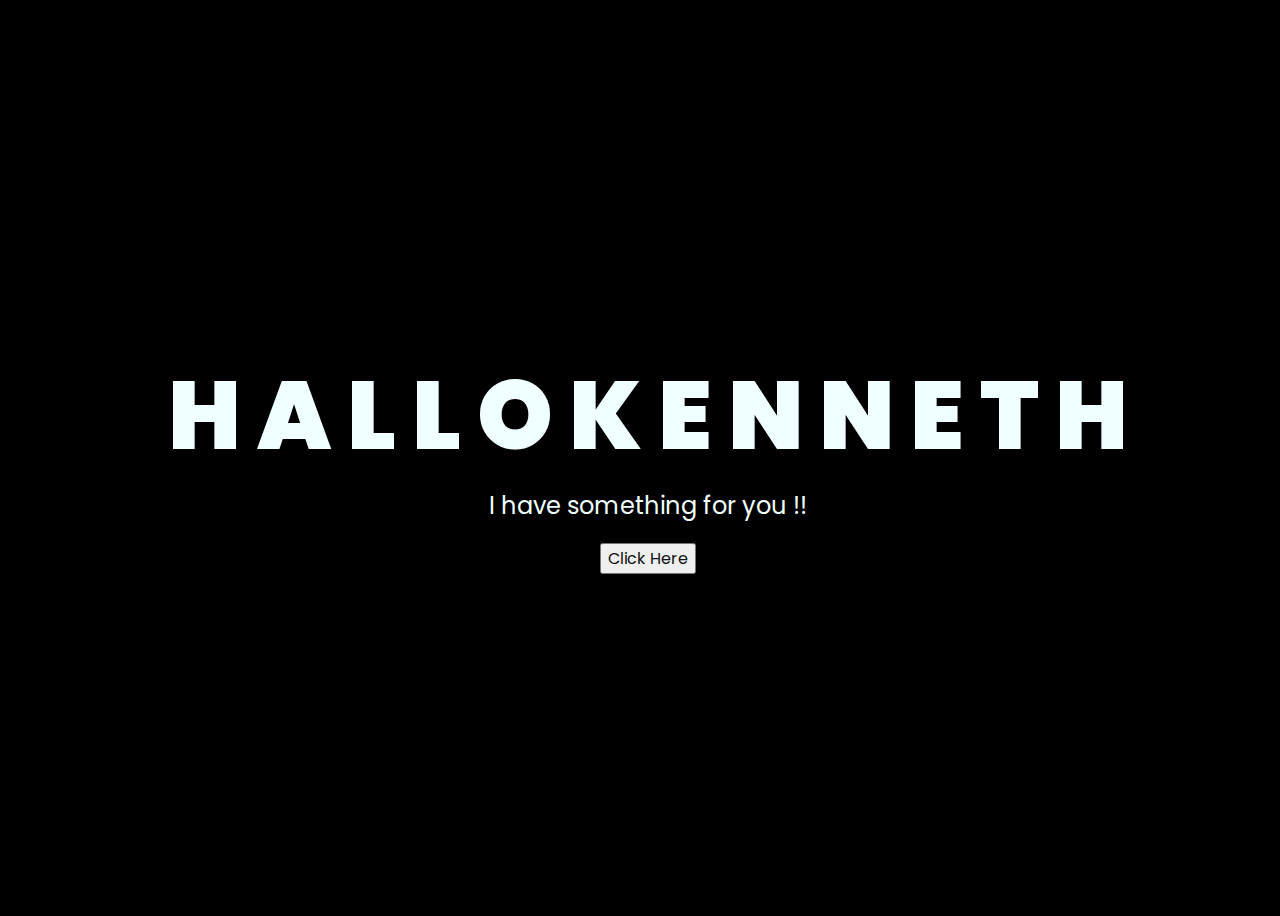
==== index.html @ f79fc616 "first commit" ====
<!DOCTYPE html>
<html lang="en">
  <head>
    <meta charset="UTF-8" />
    <meta http-equiv="X-UA-Compatible" content="IE=edge" />
    <meta name="viewport" content="width=device-width, initial-scale=1.0" />
    <link rel="stylesheet" href="css/style.css" />
    <link rel="icon" href="img/flowers.png" type="image/x-icon" />
    <title>FOR KEN BOCIL</title>
  </head>
  <body>
    <div class="greetings">
      <span>H</span>
      <span>A</span>
      <span>L</span>
      <span>L</span>
      <span>O</span>

      <span>K</span>
      <span>E</span>
      <span>N</span>
      <span>N</span>
      <span>E</span>
      <span>T</span>
      <span>H</span>
    </div>
    <div class="description">
      <span>I have something for you !!</span>
    </div>
    <div class="button">
      <button>
        <a href="flower.html">Click Here</a>
      </button>
    </div>
  </body>
</html>
---- css/style.css ----
@import url("https://fonts.googleapis.com/css2?family=Poppins:ital,wght@0,500;1,900&display=swap");
* {
  font-family: "Poppins", cursive;
}
body {
  color: azure;
  width: 100%;
  height: 100vh;
  display: flex;
  flex-direction: column;
  align-items: center;
  justify-content: center;
  background-color: black;
}
.greetings {
  font-size: 6rem;
  font-weight: 900;
}
.greetings > span {
  animation: glow 2.5s ease-in-out infinite;
}
@keyframes glow {
  0%,
  100% {
    color: #fff;
    text-shadow: 0 0 12px #39c6d6, 0 0 50px #39c6d6, 0 0 100px #39c6d6;
  }
  10%,
  90% {
    color: #111;
    text-shadow: none;
  }
}
.greetings > span:nth-child(2) {
  animation-delay: 0.2s;
}
.greetings > span:nth-child(3) {
  animation-delay: 0.4s;
}
.greetings > span:nth-child(4) {
  animation-delay: 0.6s;
}
.greetings > span:nth-child(5) {
  animation-delay: 0.8s;
}
.greetings > span:nth-child(6) {
  animation-delay: 1s;
}
.greetings > span:nth-child(7) {
  animation-delay: 1.2s;
}
.greetings > span:nth-child(8) {
  animation-delay: 1.4s;
}
.greetings > span:nth-child(9) {
  animation-delay: 1.6s;
}
.greetings > span:nth-child(10) {
  animation-delay: 1.8s;
}
.greetings > span:nth-child(11) {
  animation-delay: 2s;
}
.greetings > span:nth-child(12) {
  animation-delay: 2.2s;
}
.description {
  font-size: 1.5rem;
  margin-bottom: 20px;
}

.button a {
  text-decoration: none;
  font-size: 1rem;
  color: #111;
}

@media screen and (max-width: 574px) {
  .greetings {
    display: block;
    font-size: 3rem;
    font-weight: 500;
    text-align: center;
  }
  .description {
    font-size: 1rem;
  }

  .button a {
    font-size: 0.5rem;
  }
}
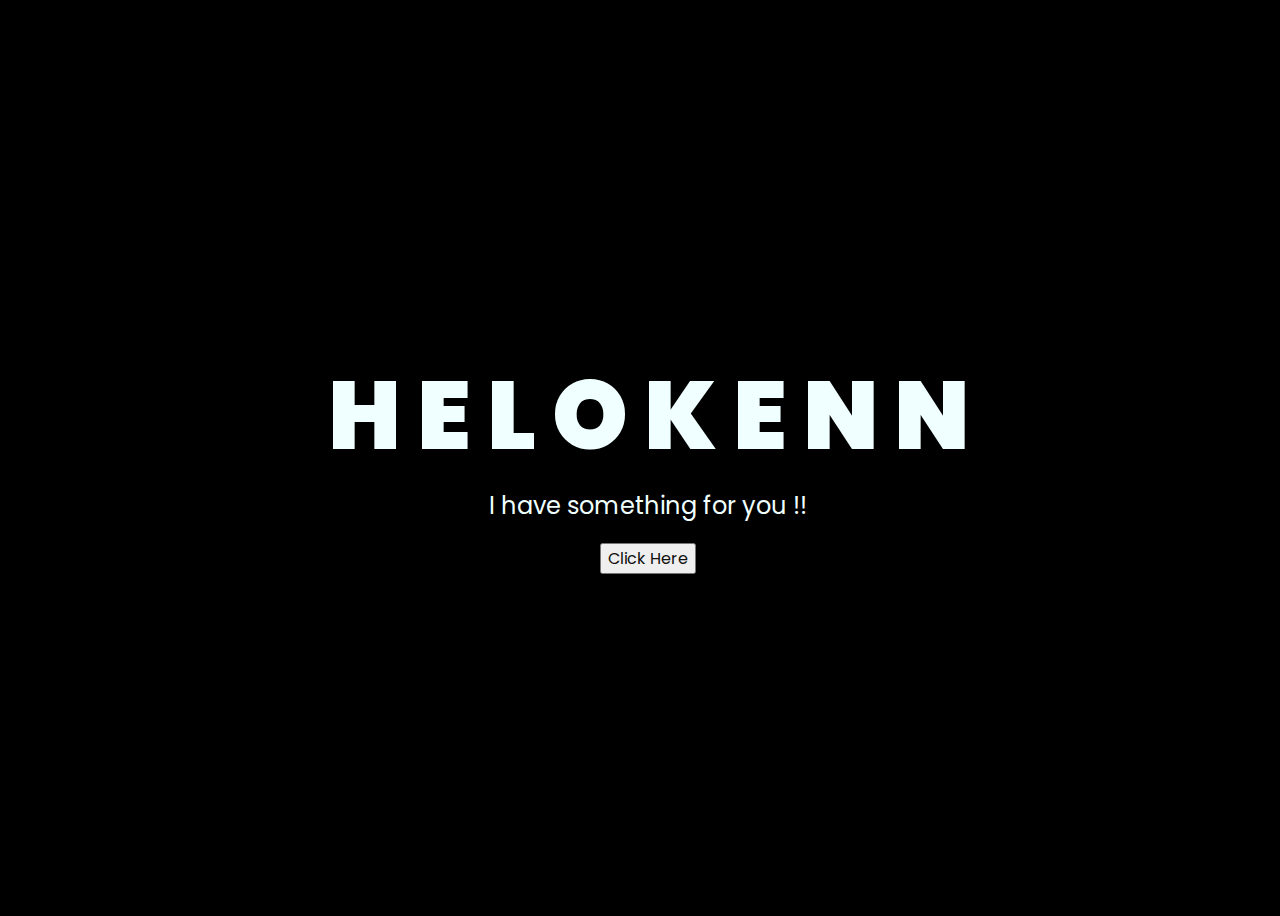
==== commit f63864a9: "revisi" ====
--- a/index.html
+++ b/index.html
@@ -11,8 +11,7 @@
   <body>
     <div class="greetings">
       <span>H</span>
-      <span>A</span>
-      <span>L</span>
+      <span>E</span>
       <span>L</span>
       <span>O</span>
 
@@ -20,9 +19,6 @@
       <span>E</span>
       <span>N</span>
       <span>N</span>
-      <span>E</span>
-      <span>T</span>
-      <span>H</span>
     </div>
     <div class="description">
       <span>I have something for you !!</span>
--- a/css/style.css
+++ b/css/style.css
@@ -1,6 +1,6 @@
 @import url("https://fonts.googleapis.com/css2?family=Poppins:ital,wght@0,500;1,900&display=swap");
 * {
-  font-family: "Poppins", cursive;
+  font-family: "Poppins";
 }
 body {
   color: azure;
@@ -52,18 +52,6 @@
 .greetings > span:nth-child(8) {
   animation-delay: 1.4s;
 }
-.greetings > span:nth-child(9) {
-  animation-delay: 1.6s;
-}
-.greetings > span:nth-child(10) {
-  animation-delay: 1.8s;
-}
-.greetings > span:nth-child(11) {
-  animation-delay: 2s;
-}
-.greetings > span:nth-child(12) {
-  animation-delay: 2.2s;
-}
 .description {
   font-size: 1.5rem;
   margin-bottom: 20px;
